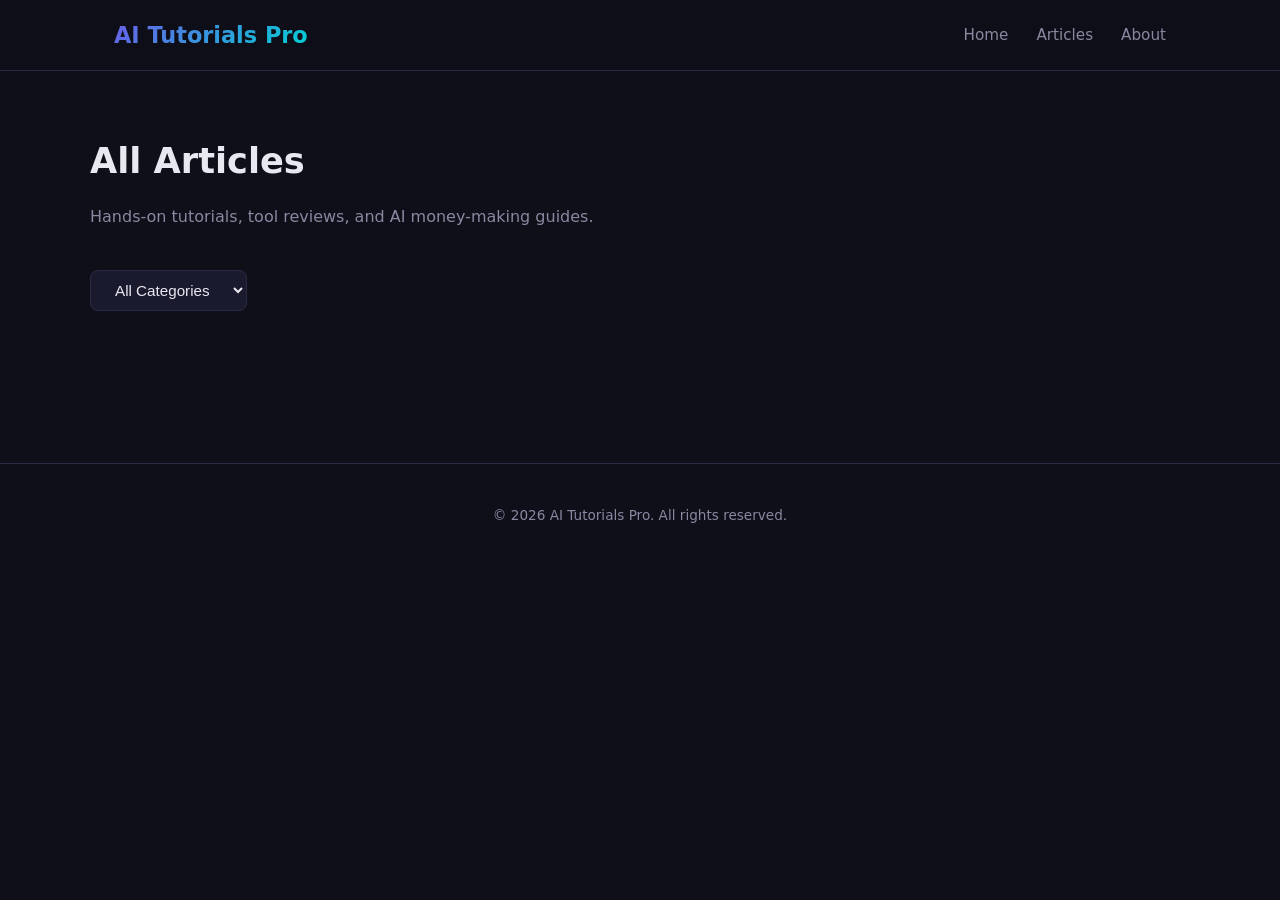
==== articles/index.html @ 58308d81 "🚀 Initial: AI Tutorials Pro site launch" ====
<!DOCTYPE html>
<html lang="en">
<head>
  <meta charset="UTF-8">
  <meta name="viewport" content="width=device-width, initial-scale=1.0">
  <title>All Articles - AI Tutorials Pro</title>
  <meta name="description" content="Browse all AI tutorials, tool comparisons, and money-making guides.">
  <link rel="canonical" href="https://aitutorialspro.com/articles/">
  <link rel="stylesheet" href="/assets/css/style.css">
</head>
<body>
  <header>
    <div class="container header-inner">
      <a href="/" class="logo">AI Tutorials Pro</a>
      <ul class="nav-links">
        <li><a href="/">Home</a></li>
        <li><a href="/articles/">Articles</a></li>
        <li><a href="/about.html">About</a></li>
      </ul>
    </div>
  </header>

  <section class="container" style="padding: 60px 0;">
    <h1 style="font-size: 2.2em; margin-bottom: 12px;">All Articles</h1>
    <p style="color: var(--text-muted); margin-bottom: 40px;">Hands-on tutorials, tool reviews, and AI money-making guides.</p>

    <select id="category-filter" style="padding: 10px 20px; border-radius: 8px; border: 1px solid var(--border); background: var(--bg-card); color: var(--text); font-size: 0.95em; margin-bottom: 32px;">
      <option value="all">All Categories</option>
      <option value="tutorial">Tutorials</option>
      <option value="comparison">Comparisons</option>
      <option value="reviews">Reviews</option>
      <option value="money">Make Money</option>
    </select>

    <div class="articles-grid" id="articles-list"></div>
  </section>

  <footer>
    <div class="container">
      <p>© 2026 AI Tutorials Pro. All rights reserved.</p>
    </div>
  </footer>

  <script src="/assets/js/main.js"></script>
</body>
</html>
---- assets/css/style.css ----
/* ===== AI Tutorials Site - style.css ===== */
:root {
  --primary: #6C5CE7;
  --primary-dark: #5A4BD1;
  --accent: #00D2D3;
  --bg: #0F0F1A;
  --bg-card: #1A1A2E;
  --bg-card-hover: #222240;
  --text: #E8E8F0;
  --text-muted: #8888A0;
  --border: #2A2A45;
  --gradient: linear-gradient(135deg, #6C5CE7, #00D2D3);
}

*, *::before, *::after { box-sizing: border-box; margin: 0; padding: 0; }

body {
  font-family: -apple-system, BlinkMacSystemFont, 'Segoe UI', Roboto, system-ui, sans-serif;
  background: var(--bg);
  color: var(--text);
  line-height: 1.7;
  -webkit-font-smoothing: antialiased;
}

.container { max-width: 1100px; margin: 0 auto; padding: 0 24px; }

/* Header */
header {
  background: rgba(15,15,26,0.95);
  backdrop-filter: blur(12px);
  border-bottom: 1px solid var(--border);
  position: sticky;
  top: 0;
  z-index: 100;
  padding: 16px 0;
}

.header-inner {
  display: flex;
  align-items: center;
  justify-content: space-between;
}

.logo {
  font-size: 1.4em;
  font-weight: 800;
  background: var(--gradient);
  -webkit-background-clip: text;
  -webkit-text-fill-color: transparent;
  text-decoration: none;
}

.nav-links { display: flex; gap: 28px; list-style: none; }
.nav-links a {
  color: var(--text-muted);
  text-decoration: none;
  font-size: 0.95em;
  font-weight: 500;
  transition: color 0.2s;
}
.nav-links a:hover { color: var(--text); }

/* Hero */
.hero {
  padding: 100px 0 80px;
  text-align: center;
  background: radial-gradient(ellipse at top, rgba(108,92,231,0.12), transparent 60%);
}

.hero h1 {
  font-size: 3em;
  font-weight: 800;
  line-height: 1.15;
  margin-bottom: 16px;
  background: var(--gradient);
  -webkit-background-clip: text;
  -webkit-text-fill-color: transparent;
}

.hero p {
  font-size: 1.2em;
  color: var(--text-muted);
  max-width: 640px;
  margin: 0 auto 32px;
}

/* Buttons */
.btn {
  display: inline-block;
  padding: 12px 32px;
  border-radius: 8px;
  font-weight: 600;
  font-size: 0.95em;
  text-decoration: none;
  transition: all 0.25s;
  cursor: pointer;
}

.btn-primary {
  background: var(--gradient);
  color: #fff;
  border: none;
}
.btn-primary:hover { transform: translateY(-2px); box-shadow: 0 8px 24px rgba(108,92,231,0.35); }

.btn-outline {
  background: transparent;
  color: var(--text);
  border: 1px solid var(--border);
}
.btn-outline:hover { border-color: var(--primary); color: var(--primary); }

/* Articles Grid */
.section-title {
  font-size: 1.8em;
  font-weight: 700;
  margin-bottom: 32px;
  padding-bottom: 12px;
  border-bottom: 2px solid var(--border);
}

.articles-grid {
  display: grid;
  grid-template-columns: repeat(auto-fill, minmax(320px, 1fr));
  gap: 24px;
  margin-bottom: 60px;
}

.article-card {
  background: var(--bg-card);
  border-radius: 12px;
  padding: 28px;
  border: 1px solid var(--border);
  transition: all 0.3s;
}
.article-card:hover {
  background: var(--bg-card-hover);
  border-color: var(--primary);
  transform: translateY(-3px);
}

.article-card .tag {
  display: inline-block;
  padding: 4px 12px;
  border-radius: 20px;
  font-size: 0.75em;
  font-weight: 600;
  background: rgba(108,92,231,0.2);
  color: var(--primary);
  margin-bottom: 12px;
}

.article-card h3 {
  font-size: 1.2em;
  margin-bottom: 10px;
  line-height: 1.4;
}
.article-card h3 a {
  color: var(--text);
  text-decoration: none;
}
.article-card h3 a:hover { color: var(--primary); }

.article-card p {
  color: var(--text-muted);
  font-size: 0.92em;
  margin-bottom: 14px;
}

.article-card .meta {
  display: flex;
  justify-content: space-between;
  color: var(--text-muted);
  font-size: 0.82em;
}

/* Article Page */
.article-page { padding: 60px 0; }
.article-page article { max-width: 760px; margin: 0 auto; }

.article-page h1 {
  font-size: 2.4em;
  font-weight: 800;
  line-height: 1.2;
  margin-bottom: 12px;
}

.article-page .meta-top {
  color: var(--text-muted);
  font-size: 0.9em;
  margin-bottom: 32px;
  padding-bottom: 24px;
  border-bottom: 1px solid var(--border);
}

.article-page h2 {
  font-size: 1.5em;
  margin: 36px 0 16px;
  color: var(--accent);
}

.article-page h3 {
  font-size: 1.2em;
  margin: 28px 0 12px;
}

.article-page p, .article-page li {
  color: #D0D0E0;
  margin-bottom: 16px;
}

.article-page ul, .article-page ol { padding-left: 24px; margin-bottom: 20px; }

.article-page blockquote {
  border-left: 4px solid var(--primary);
  padding: 16px 24px;
  margin: 24px 0;
  background: rgba(108,92,231,0.08);
  border-radius: 0 8px 8px 0;
  color: var(--text-muted);
  font-style: italic;
}

.article-page table {
  width: 100%;
  border-collapse: collapse;
  margin: 24px 0;
}
.article-page th, .article-page td {
  padding: 12px 16px;
  border: 1px solid var(--border);
  text-align: left;
}
.article-page th {
  background: var(--bg-card);
  font-weight: 600;
}

.article-page img {
  max-width: 100%;
  border-radius: 8px;
  margin: 24px 0;
}

/* Footer */
footer {
  border-top: 1px solid var(--border);
  padding: 40px 0;
  text-align: center;
  color: var(--text-muted);
  font-size: 0.85em;
}

/* Responsive */
@media (max-width: 768px) {
  .hero h1 { font-size: 2em; }
  .nav-links { display: none; }
  .articles-grid { grid-template-columns: 1fr; }
}
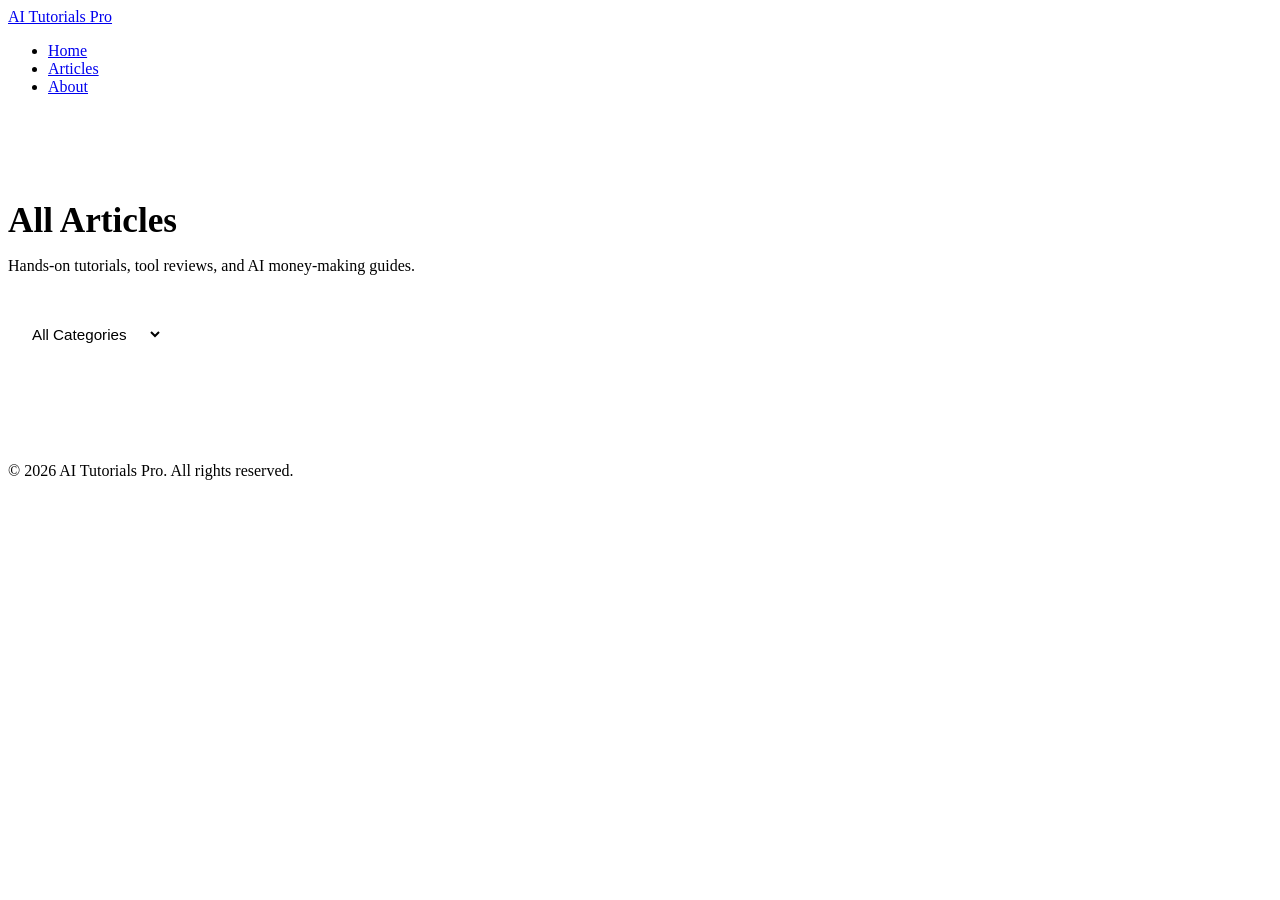
==== commit 1b1a6690: "🎨 Major design overhaul & path fixes - Fixed all root-relative paths for GitHub Pages subpath hostin" ====
--- a/articles/index.html
+++ b/articles/index.html
@@ -1,12 +1,13 @@
 <!DOCTYPE html>
 <html lang="en">
 <head>
+<base href="/ai-tutorials-pro/">
   <meta charset="UTF-8">
   <meta name="viewport" content="width=device-width, initial-scale=1.0">
   <title>All Articles - AI Tutorials Pro</title>
   <meta name="description" content="Browse all AI tutorials, tool comparisons, and money-making guides.">
-  <link rel="canonical" href="https://aitutorialspro.com/articles/">
-  <link rel="stylesheet" href="/assets/css/style.css">
+  <link rel="canonical" href="https://renerhu.github.io/ai-tutorials-pro/articles/">
+  <link rel="stylesheet" href="assets/css/style.css">
 </head>
 <body>
   <header>
@@ -14,8 +15,8 @@
       <a href="/" class="logo">AI Tutorials Pro</a>
       <ul class="nav-links">
         <li><a href="/">Home</a></li>
-        <li><a href="/articles/">Articles</a></li>
-        <li><a href="/about.html">About</a></li>
+        <li><a href="articles/">Articles</a></li>
+        <li><a href="about.html">About</a></li>
       </ul>
     </div>
   </header>
@@ -41,6 +42,6 @@
     </div>
   </footer>
 
-  <script src="/assets/js/main.js"></script>
+  <script src="assets/js/main.js"></script>
 </body>
 </html>
